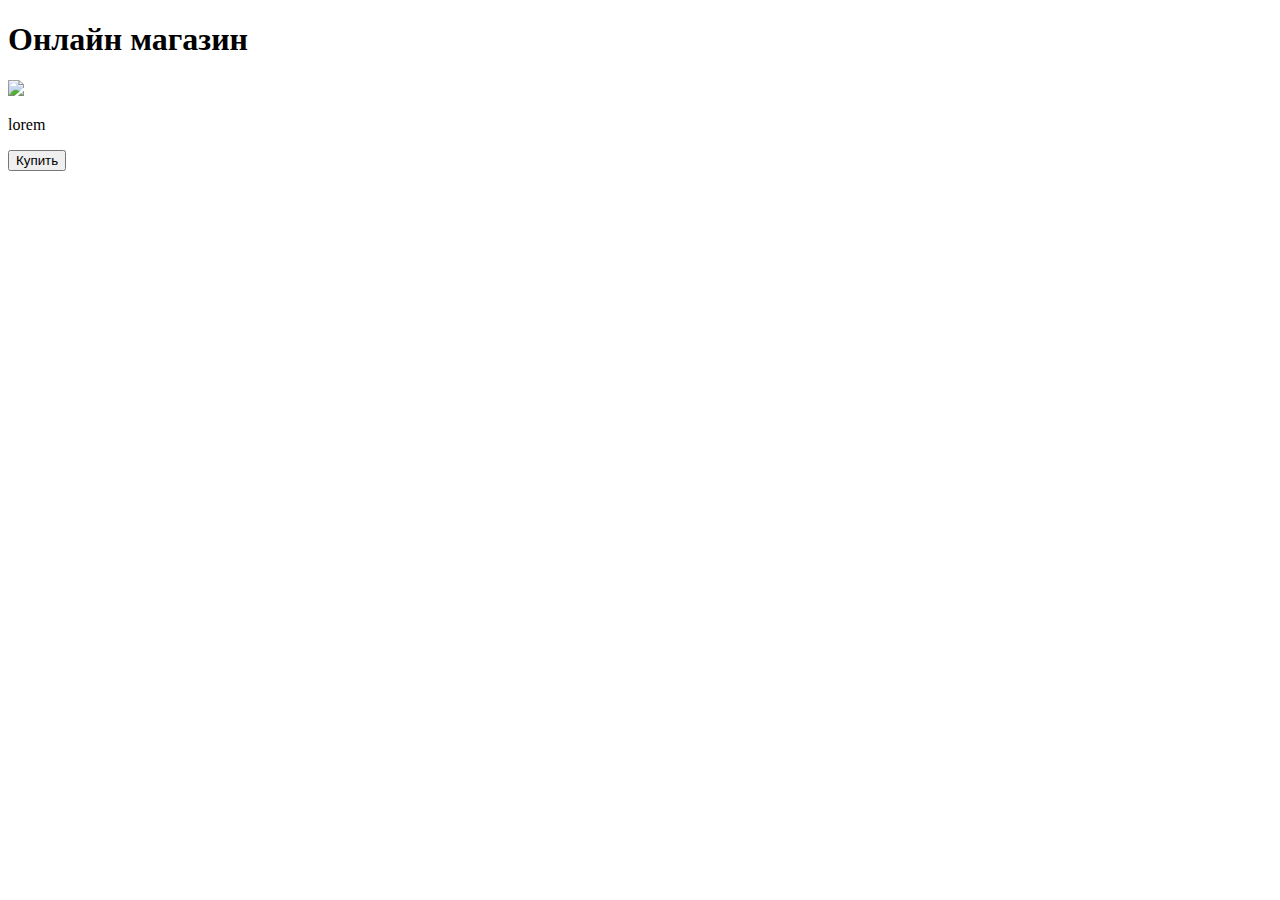
==== config/templates/index.html @ f86f6441 "create index.html" ====
<!DOCTYPE html>
<html lang="ru">
<head>
    <meta charset="UTF-8">
    <meta name="viewport"
          content="width=device-width, user-scalable=no, initial-scale=1.0, maximum-scale=1.0, minimum-scale=1.0">
    <meta http-equiv="X-UA-Compatible" content="ie=edge">
    <title>Блог</title>
</head>
<body>
    <div id="main">
        <h1>Онлайн магазин</h1>
        <img src="https://cdn-icons-png.flaticon.com/512/3595/3595455.png">
        <p>lorem</p>
        <button id="buy">Купить</button>
    </div>
</body>
</html>
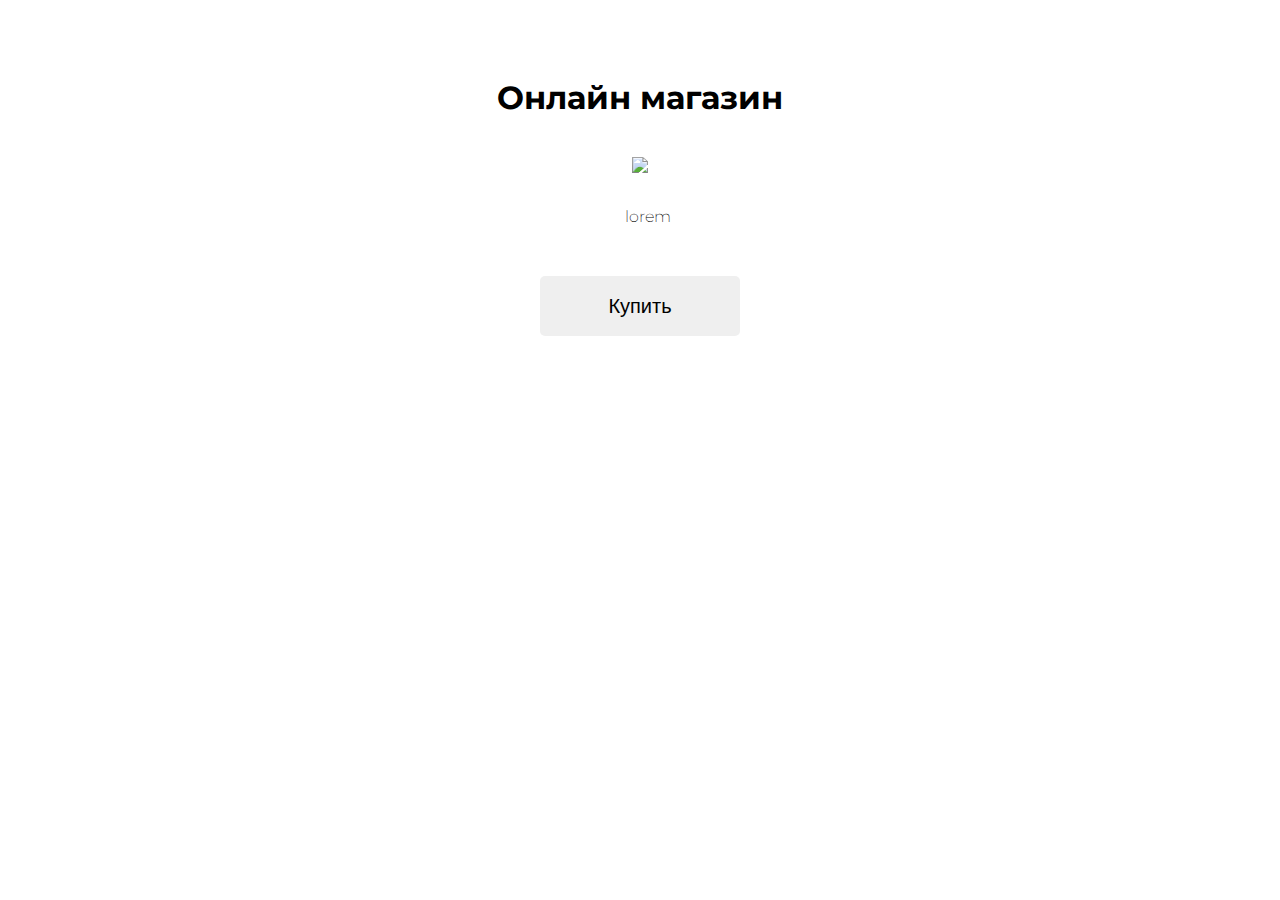
==== commit 3d210f19: "change index.html" ====
--- a/config/templates/index.html
+++ b/config/templates/index.html
@@ -6,6 +6,53 @@
           content="width=device-width, user-scalable=no, initial-scale=1.0, maximum-scale=1.0, minimum-scale=1.0">
     <meta http-equiv="X-UA-Compatible" content="ie=edge">
     <title>Блог</title>
+    <style>
+        @import url('https://fonts.googleapis.com/css2?family=Montserrat:wght@200;500&display=swap');
+        * {
+            margin: 0:
+            padding: 0;
+            box-sizing: border-box;
+        }
+        body {
+            font-family: 'Montserrat', sans-serif;
+            font-weight: 200;
+            color: var(--tg-theme-text-color);
+            background: var(--tg-theme-bg-color);
+        }
+        #main {
+            width: 100%;
+            padding: 20px;
+            text-align: center;
+        }
+        h1 {
+            margin-top: 50px;
+            margin-bottom: 10px;
+        }
+        img {
+            width: 70px;
+            margin: 30px auto;
+        }
+        p {
+            width: 30px;
+            margin: 0 auto;
+        }
+        button {
+            border: 0;
+            border-radius: 5px;
+            margin-top: 50px;
+            height: 60px;
+            width: 200px;
+            font-size: 20px;
+            font-weight: 500;
+            cursor: pointer;
+            transition: all 500ms ease;
+            color: var(--tg-theme-button-color);
+            background: ar(--tg-theme-button-text-color);
+        }
+        button:hover {
+            background: var(--tg-theme-secondary-bg-color);
+        }
+    </style>
 </head>
 <body>
     <div id="main">
@@ -14,5 +61,6 @@
         <p>lorem</p>
         <button id="buy">Купить</button>
     </div>
+    <script src="https://telegram.org/js/telegram-web-app.js"></script>
 </body>
 </html>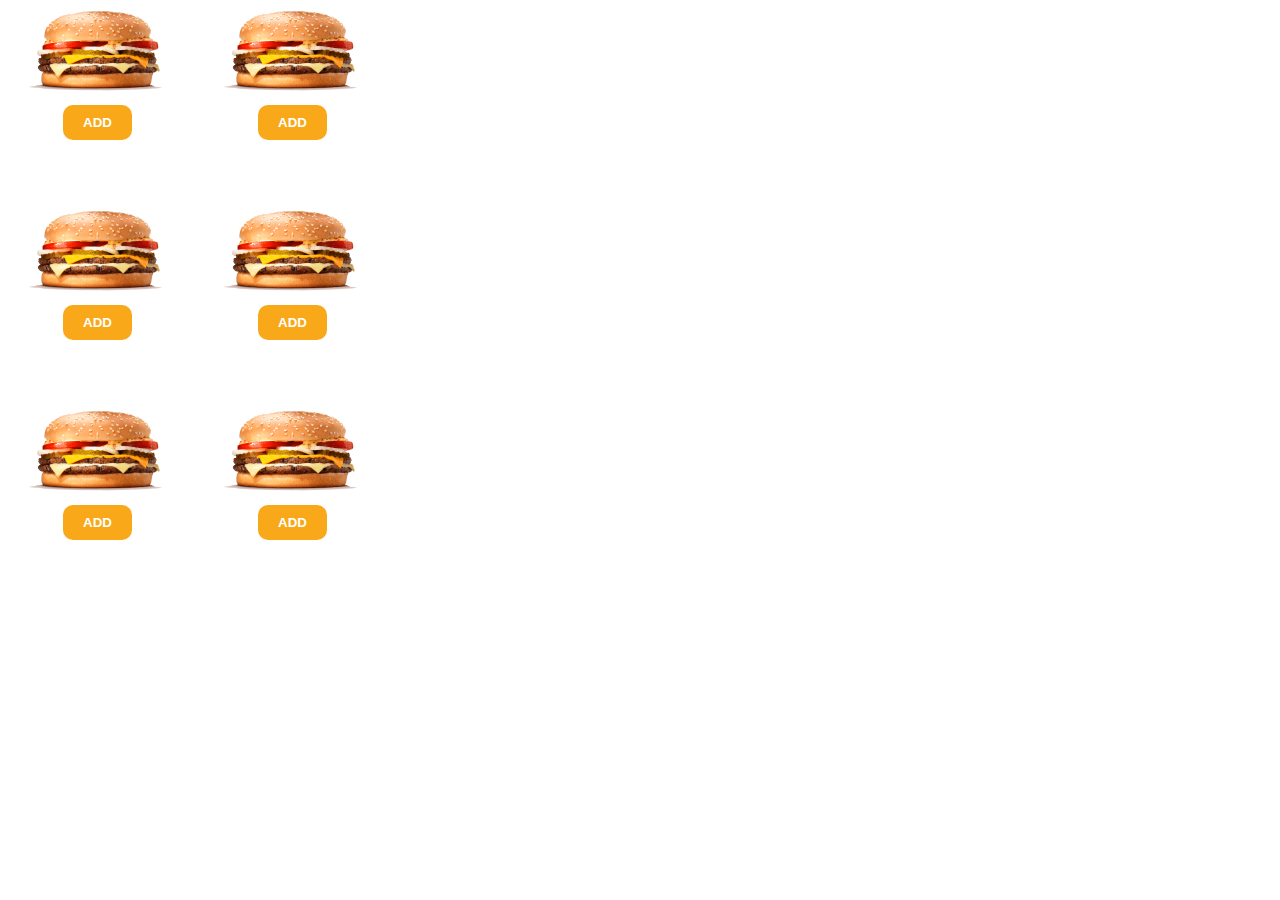
==== commit fffdf77e: "change index.html" ====
--- a/config/templates/index.html
+++ b/config/templates/index.html
@@ -2,65 +2,34 @@
 <html lang="ru">
 <head>
     <meta charset="UTF-8">
-    <meta name="viewport"
-          content="width=device-width, user-scalable=no, initial-scale=1.0, maximum-scale=1.0, minimum-scale=1.0">
-    <meta http-equiv="X-UA-Compatible" content="ie=edge">
-    <title>Блог</title>
-    <style>
-        @import url('https://fonts.googleapis.com/css2?family=Montserrat:wght@200;500&display=swap');
-        * {
-            margin: 0:
-            padding: 0;
-            box-sizing: border-box;
-        }
-        body {
-            font-family: 'Montserrat', sans-serif;
-            font-weight: 200;
-            color: var(--tg-theme-text-color);
-            background: var(--tg-theme-bg-color);
-        }
-        #main {
-            width: 100%;
-            padding: 20px;
-            text-align: center;
-        }
-        h1 {
-            margin-top: 50px;
-            margin-bottom: 10px;
-        }
-        img {
-            width: 70px;
-            margin: 30px auto;
-        }
-        p {
-            width: 30px;
-            margin: 0 auto;
-        }
-        button {
-            border: 0;
-            border-radius: 5px;
-            margin-top: 50px;
-            height: 60px;
-            width: 200px;
-            font-size: 20px;
-            font-weight: 500;
-            cursor: pointer;
-            transition: all 500ms ease;
-            color: var(--tg-theme-button-color);
-            background: ar(--tg-theme-button-text-color);
-        }
-        button:hover {
-            background: var(--tg-theme-secondary-bg-color);
-        }
-    </style>
+    <meta name="viewport" content="width=device-width, initial-scale=1.0">
+    <link rel="stylesheet" href="../css/style.css">
+    <title>Document</title>
+    <script src="https://telegram.org/js/telegram-web-app.js"></script>
 </head>
 <body>
-    <div id="main">
-        <h1>Онлайн магазин</h1>
-        <img src="https://cdn-icons-png.flaticon.com/512/3595/3595455.png">
-        <p>lorem</p>
-        <button id="buy">Купить</button>
+    <div class="container">
+        <div class="inner">
+            <div class="item"><img src="../media/1.png" alt="Burger" class="img">
+                <button class="btn" id="btn1">Add</button>
+            </div>
+            <div class="item"><img src="../media/1.png" alt="Burger" class="img">
+                <button class="btn" id="btn2">Add</button>
+            </div>
+            <div class="item"><img src="../media/1.png" alt="Burger" class="img">
+                <button class="btn" id="btn3">Add</button>
+            </div>
+            <div class="item"><img src="../media/1.png" alt="Burger" class="img">
+                <button class="btn" id="btn4">Add</button>
+            </div>
+            <div class="item"><img src="../media/1.png" alt="Burger" class="img">
+                <button class="btn" id="btn5">Add</button>
+            </div>
+            <div class="item"><img src="../media/1.png" alt="Burger" class="img">
+                <button class="btn" id="btn6">Add</button>
+            </div>
+        </div>
     </div>
-    <script src="https://telegram.org/js/telegram-web-app.js"></script>
+    <div class="usercard" id="usercard"></div>
 </body>
 </html>--- a/config/css/style.css
+++ b/config/css/style.css
@@ -0,0 +1,35 @@
+body {
+    margin: 0;
+    padding: 0;
+    font-size: 18px;
+    color: var(--tg-theme-text-color);
+    background: var(--tg-theme-bg-color);
+}
+.container {
+    max-width: 390px;
+}
+.inner {
+    display: grid;
+    grid-template-columns: 1fr 1fr;
+    grid-template-rows: 200px 200px 200px;
+}
+.img {
+    width: 150px;
+}
+
+.item {
+    text-align: center;
+}
+.btn {
+    display: inline-block;
+    padding: 10px 20px;
+    border: none;
+    background: rgb(248, 168, 24);
+    border-radius: 10px;
+    color: #fff;
+    text-transform: uppercase;
+    font-weight: 700;
+}
+
+
+
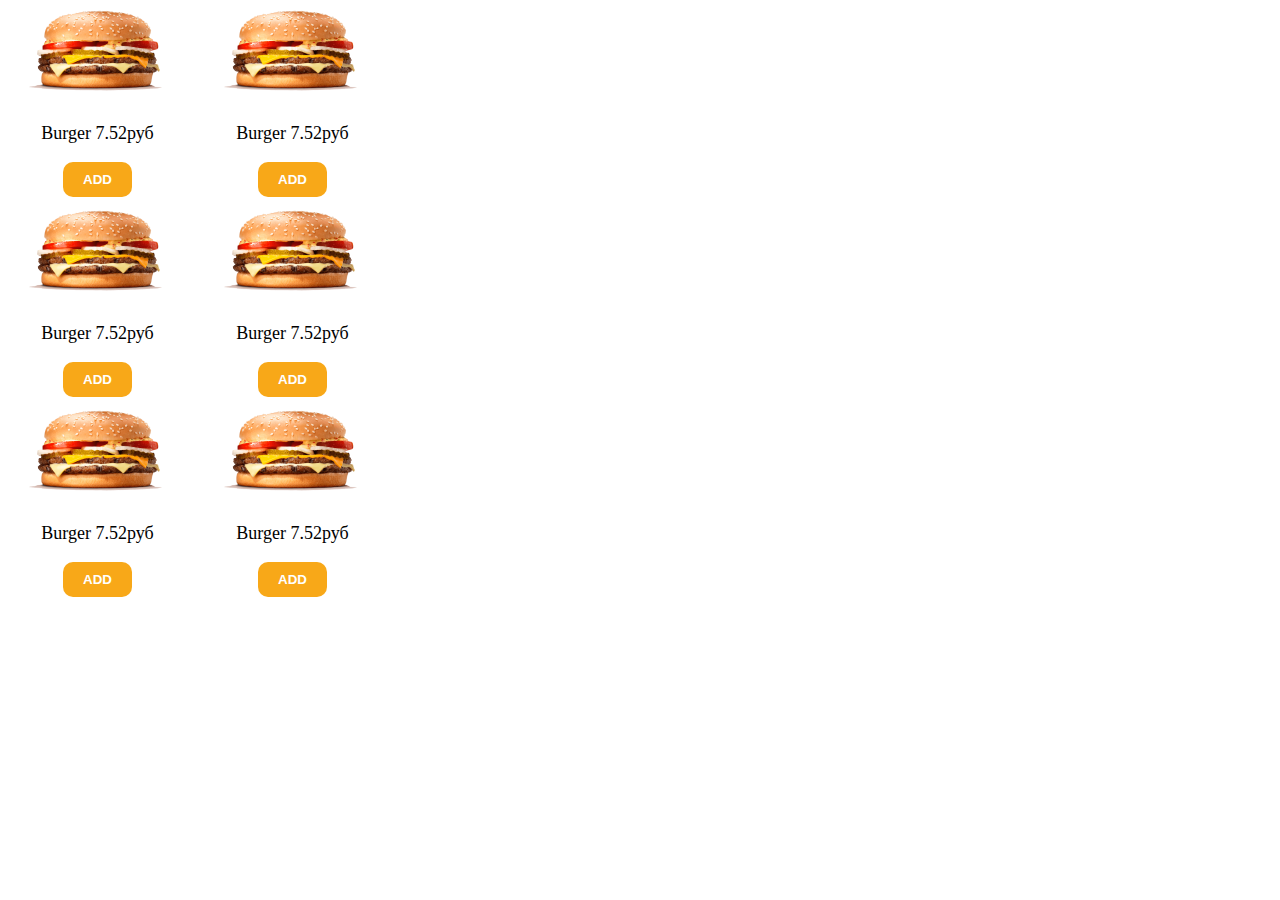
==== commit e89475fb: "change index.html" ====
--- a/config/templates/index.html
+++ b/config/templates/index.html
@@ -6,26 +6,33 @@
     <link rel="stylesheet" href="../css/style.css">
     <title>Document</title>
     <script src="https://telegram.org/js/telegram-web-app.js"></script>
+    <script src="../js/app.js"></script>
 </head>
 <body>
     <div class="container">
         <div class="inner">
             <div class="item"><img src="../media/1.png" alt="Burger" class="img">
+                <p class="item-name">Burger 7.52руб</p>
                 <button class="btn" id="btn1">Add</button>
             </div>
             <div class="item"><img src="../media/1.png" alt="Burger" class="img">
+                <p class="item-name">Burger 7.52руб</p>
                 <button class="btn" id="btn2">Add</button>
             </div>
             <div class="item"><img src="../media/1.png" alt="Burger" class="img">
+                <p class="item-name">Burger 7.52руб</p>
                 <button class="btn" id="btn3">Add</button>
             </div>
             <div class="item"><img src="../media/1.png" alt="Burger" class="img">
+                <p class="item-name">Burger 7.52руб</p>
                 <button class="btn" id="btn4">Add</button>
             </div>
             <div class="item"><img src="../media/1.png" alt="Burger" class="img">
+                <p class="item-name">Burger 7.52руб</p>
                 <button class="btn" id="btn5">Add</button>
             </div>
             <div class="item"><img src="../media/1.png" alt="Burger" class="img">
+                <p class="item-name">Burger 7.52руб</p>
                 <button class="btn" id="btn6">Add</button>
             </div>
         </div>
--- a/config/css/style.css
+++ b/config/css/style.css
@@ -29,7 +29,17 @@
     color: #fff;
     text-transform: uppercase;
     font-weight: 700;
+    transition: background .2s linear;
+    cursor: pointer;
 }
 
 
+.btn:hover {
+    background: lightgreen;
+}
 
+.usercard {
+    text-align: center;
+}
+
+
